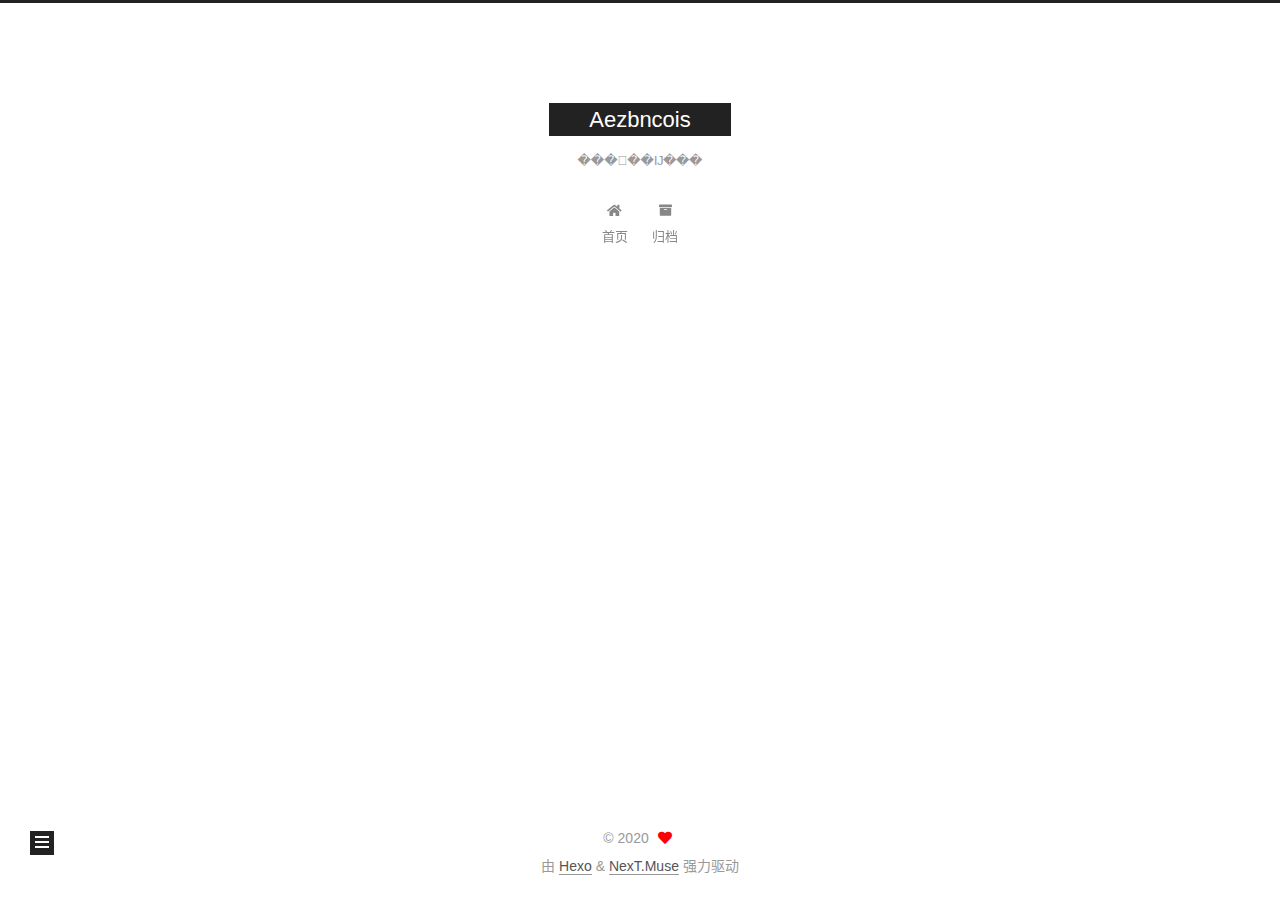
==== 2020/04/21/我的第一篇博客文章/index.html @ 79c202db "Site updated: 2020-04-21 23:23:30" ====
<!DOCTYPE html>
<html lang="zh-CN">
<head>
  <meta charset="UTF-8">
<meta name="viewport" content="width=device-width, initial-scale=1, maximum-scale=2">
<meta name="theme-color" content="#222">
<meta name="generator" content="Hexo 4.2.0">
  <link rel="apple-touch-icon" sizes="180x180" href="/images/apple-touch-icon-next.png">
  <link rel="icon" type="image/png" sizes="32x32" href="/images/favicon-32x32-next.png">
  <link rel="icon" type="image/png" sizes="16x16" href="/images/favicon-16x16-next.png">
  <link rel="mask-icon" href="/images/logo.svg" color="#222">

<link rel="stylesheet" href="/css/main.css">


<link rel="stylesheet" href="/lib/font-awesome/css/all.min.css">

<script id="hexo-configurations">
    var NexT = window.NexT || {};
    var CONFIG = {"hostname":"yoursite.com","root":"/","scheme":"Muse","version":"7.8.0","exturl":false,"sidebar":{"position":"left","display":"post","padding":18,"offset":12,"onmobile":false},"copycode":{"enable":false,"show_result":false,"style":null},"back2top":{"enable":true,"sidebar":false,"scrollpercent":false},"bookmark":{"enable":false,"color":"#222","save":"auto"},"fancybox":false,"mediumzoom":false,"lazyload":false,"pangu":false,"comments":{"style":"tabs","active":null,"storage":true,"lazyload":false,"nav":null},"algolia":{"hits":{"per_page":10},"labels":{"input_placeholder":"Search for Posts","hits_empty":"We didn't find any results for the search: ${query}","hits_stats":"${hits} results found in ${time} ms"}},"localsearch":{"enable":false,"trigger":"auto","top_n_per_article":1,"unescape":false,"preload":false},"motion":{"enable":true,"async":false,"transition":{"post_block":"fadeIn","post_header":"slideDownIn","post_body":"slideDownIn","coll_header":"slideLeftIn","sidebar":"slideUpIn"}}};
  </script>

  <meta property="og:type" content="article">
<meta property="og:title" content="我的第一篇博客文章">
<meta property="og:url" content="http://yoursite.com/2020/04/21/%E6%88%91%E7%9A%84%E7%AC%AC%E4%B8%80%E7%AF%87%E5%8D%9A%E5%AE%A2%E6%96%87%E7%AB%A0/index.html">
<meta property="og:site_name" content="Aezbncois">
<meta property="og:locale" content="zh_CN">
<meta property="article:published_time" content="2020-04-21T14:51:26.000Z">
<meta property="article:modified_time" content="2020-04-21T14:51:26.403Z">
<meta name="twitter:card" content="summary">

<link rel="canonical" href="http://yoursite.com/2020/04/21/%E6%88%91%E7%9A%84%E7%AC%AC%E4%B8%80%E7%AF%87%E5%8D%9A%E5%AE%A2%E6%96%87%E7%AB%A0/">


<script id="page-configurations">
  // https://hexo.io/docs/variables.html
  CONFIG.page = {
    sidebar: "",
    isHome : false,
    isPost : true,
    lang   : 'zh-CN'
  };
</script>

  <title>我的第一篇博客文章 | Aezbncois</title>
  






  <noscript>
  <style>
  .use-motion .brand,
  .use-motion .menu-item,
  .sidebar-inner,
  .use-motion .post-block,
  .use-motion .pagination,
  .use-motion .comments,
  .use-motion .post-header,
  .use-motion .post-body,
  .use-motion .collection-header { opacity: initial; }

  .use-motion .site-title,
  .use-motion .site-subtitle {
    opacity: initial;
    top: initial;
  }

  .use-motion .logo-line-before i { left: initial; }
  .use-motion .logo-line-after i { right: initial; }
  </style>
</noscript>

</head>

<body itemscope itemtype="http://schema.org/WebPage">
  <div class="container use-motion">
    <div class="headband"></div>

    <header class="header" itemscope itemtype="http://schema.org/WPHeader">
      <div class="header-inner"><div class="site-brand-container">
  <div class="site-nav-toggle">
    <div class="toggle" aria-label="切换导航栏">
      <span class="toggle-line toggle-line-first"></span>
      <span class="toggle-line toggle-line-middle"></span>
      <span class="toggle-line toggle-line-last"></span>
    </div>
  </div>

  <div class="site-meta">

    <a href="/" class="brand" rel="start">
      <span class="logo-line-before"><i></i></span>
      <h1 class="site-title">Aezbncois</h1>
      <span class="logo-line-after"><i></i></span>
    </a>
      <p class="site-subtitle" itemprop="description">���𡤱��Ĳ���</p>
  </div>

  <div class="site-nav-right">
    <div class="toggle popup-trigger">
    </div>
  </div>
</div>




<nav class="site-nav">
  <ul id="menu" class="main-menu menu">
        <li class="menu-item menu-item-home">

    <a href="/" rel="section"><i class="fa fa-home fa-fw"></i>首页</a>

  </li>
        <li class="menu-item menu-item-archives">

    <a href="/archives/" rel="section"><i class="fa fa-archive fa-fw"></i>归档</a>

  </li>
  </ul>
</nav>




</div>
    </header>

    
  <div class="back-to-top">
    <i class="fa fa-arrow-up"></i>
    <span>0%</span>
  </div>


    <main class="main">
      <div class="main-inner">
        <div class="content-wrap">
          

          <div class="content post posts-expand">
            

    
  
  
  <article itemscope itemtype="http://schema.org/Article" class="post-block" lang="zh-CN">
    <link itemprop="mainEntityOfPage" href="http://yoursite.com/2020/04/21/%E6%88%91%E7%9A%84%E7%AC%AC%E4%B8%80%E7%AF%87%E5%8D%9A%E5%AE%A2%E6%96%87%E7%AB%A0/">

    <span hidden itemprop="author" itemscope itemtype="http://schema.org/Person">
      <meta itemprop="image" content="/images/avatar.gif">
      <meta itemprop="name" content="">
      <meta itemprop="description" content="">
    </span>

    <span hidden itemprop="publisher" itemscope itemtype="http://schema.org/Organization">
      <meta itemprop="name" content="Aezbncois">
    </span>
      <header class="post-header">
        <h1 class="post-title" itemprop="name headline">
          我的第一篇博客文章
        </h1>

        <div class="post-meta">
            <span class="post-meta-item">
              <span class="post-meta-item-icon">
                <i class="far fa-calendar"></i>
              </span>
              <span class="post-meta-item-text">发表于</span>

              <time title="创建时间：2020-04-21 22:51:26" itemprop="dateCreated datePublished" datetime="2020-04-21T22:51:26+08:00">2020-04-21</time>
            </span>

          

        </div>
      </header>

    
    
    
    <div class="post-body" itemprop="articleBody">

      
        
    </div>

    
    
    

      <footer class="post-footer">

        


        
    <div class="post-nav">
      <div class="post-nav-item">
    <a href="/2020/04/21/hello-world/" rel="prev" title="Hello World">
      <i class="fa fa-chevron-left"></i> Hello World
    </a></div>
      <div class="post-nav-item"></div>
    </div>
      </footer>
    
  </article>
  
  
  



          </div>
          

<script>
  window.addEventListener('tabs:register', () => {
    let { activeClass } = CONFIG.comments;
    if (CONFIG.comments.storage) {
      activeClass = localStorage.getItem('comments_active') || activeClass;
    }
    if (activeClass) {
      let activeTab = document.querySelector(`a[href="#comment-${activeClass}"]`);
      if (activeTab) {
        activeTab.click();
      }
    }
  });
  if (CONFIG.comments.storage) {
    window.addEventListener('tabs:click', event => {
      if (!event.target.matches('.tabs-comment .tab-content .tab-pane')) return;
      let commentClass = event.target.classList[1];
      localStorage.setItem('comments_active', commentClass);
    });
  }
</script>

        </div>
          
  
  <div class="toggle sidebar-toggle">
    <span class="toggle-line toggle-line-first"></span>
    <span class="toggle-line toggle-line-middle"></span>
    <span class="toggle-line toggle-line-last"></span>
  </div>

  <aside class="sidebar">
    <div class="sidebar-inner">

      <ul class="sidebar-nav motion-element">
        <li class="sidebar-nav-toc">
          文章目录
        </li>
        <li class="sidebar-nav-overview">
          站点概览
        </li>
      </ul>

      <!--noindex-->
      <div class="post-toc-wrap sidebar-panel">
      </div>
      <!--/noindex-->

      <div class="site-overview-wrap sidebar-panel">
        <div class="site-author motion-element" itemprop="author" itemscope itemtype="http://schema.org/Person">
  <p class="site-author-name" itemprop="name"></p>
  <div class="site-description" itemprop="description"></div>
</div>
<div class="site-state-wrap motion-element">
  <nav class="site-state">
      <div class="site-state-item site-state-posts">
          <a href="/archives/">
        
          <span class="site-state-item-count">2</span>
          <span class="site-state-item-name">日志</span>
        </a>
      </div>
  </nav>
</div>



      </div>

    </div>
  </aside>
  <div id="sidebar-dimmer"></div>


      </div>
    </main>

    <footer class="footer">
      <div class="footer-inner">
        

        

<div class="copyright">
  
  &copy; 
  <span itemprop="copyrightYear">2020</span>
  <span class="with-love">
    <i class="fa fa-heart"></i>
  </span>
  <span class="author" itemprop="copyrightHolder"></span>
</div>
  <div class="powered-by">由 <a href="https://hexo.io/" class="theme-link" rel="noopener" target="_blank">Hexo</a> & <a href="https://muse.theme-next.org/" class="theme-link" rel="noopener" target="_blank">NexT.Muse</a> 强力驱动
  </div>

        








      </div>
    </footer>
  </div>

  
  <script src="/lib/anime.min.js"></script>
  <script src="/lib/velocity/velocity.min.js"></script>
  <script src="/lib/velocity/velocity.ui.min.js"></script>

<script src="/js/utils.js"></script>

<script src="/js/motion.js"></script>


<script src="/js/schemes/muse.js"></script>


<script src="/js/next-boot.js"></script>




  















  

  

</body>
</html>
---- css/main.css ----
:root {
  --body-bg-color: #fff;
  --content-bg-color: #fff;
  --card-bg-color: #f5f5f5;
  --text-color: #555;
  --blockquote-color: #666;
  --link-color: #555;
  --link-hover-color: #222;
  --brand-color: #fff;
  --brand-hover-color: #fff;
  --table-row-odd-bg-color: #f9f9f9;
  --table-row-hover-bg-color: #f5f5f5;
  --menu-item-bg-color: #f5f5f5;
  --btn-default-bg: #222;
  --btn-default-color: #fff;
  --btn-default-border-color: #222;
  --btn-default-hover-bg: #fff;
  --btn-default-hover-color: #222;
  --btn-default-hover-border-color: #222;
}
html {
  line-height: 1.15; /* 1 */
  -webkit-text-size-adjust: 100%; /* 2 */
}
body {
  margin: 0;
}
main {
  display: block;
}
h1 {
  font-size: 2em;
  margin: 0.67em 0;
}
hr {
  box-sizing: content-box; /* 1 */
  height: 0; /* 1 */
  overflow: visible; /* 2 */
}
pre {
  font-family: monospace, monospace; /* 1 */
  font-size: 1em; /* 2 */
}
a {
  background: transparent;
}
abbr[title] {
  border-bottom: none; /* 1 */
  text-decoration: underline; /* 2 */
  text-decoration: underline dotted; /* 2 */
}
b,
strong {
  font-weight: bolder;
}
code,
kbd,
samp {
  font-family: monospace, monospace; /* 1 */
  font-size: 1em; /* 2 */
}
small {
  font-size: 80%;
}
sub,
sup {
  font-size: 75%;
  line-height: 0;
  position: relative;
  vertical-align: baseline;
}
sub {
  bottom: -0.25em;
}
sup {
  top: -0.5em;
}
img {
  border-style: none;
}
button,
input,
optgroup,
select,
textarea {
  font-family: inherit; /* 1 */
  font-size: 100%; /* 1 */
  line-height: 1.15; /* 1 */
  margin: 0; /* 2 */
}
button,
input {
/* 1 */
  overflow: visible;
}
button,
select {
/* 1 */
  text-transform: none;
}
button,
[type='button'],
[type='reset'],
[type='submit'] {
  -webkit-appearance: button;
}
button::-moz-focus-inner,
[type='button']::-moz-focus-inner,
[type='reset']::-moz-focus-inner,
[type='submit']::-moz-focus-inner {
  border-style: none;
  padding: 0;
}
button:-moz-focusring,
[type='button']:-moz-focusring,
[type='reset']:-moz-focusring,
[type='submit']:-moz-focusring {
  outline: 1px dotted ButtonText;
}
fieldset {
  padding: 0.35em 0.75em 0.625em;
}
legend {
  box-sizing: border-box; /* 1 */
  color: inherit; /* 2 */
  display: table; /* 1 */
  max-width: 100%; /* 1 */
  padding: 0; /* 3 */
  white-space: normal; /* 1 */
}
progress {
  vertical-align: baseline;
}
textarea {
  overflow: auto;
}
[type='checkbox'],
[type='radio'] {
  box-sizing: border-box; /* 1 */
  padding: 0; /* 2 */
}
[type='number']::-webkit-inner-spin-button,
[type='number']::-webkit-outer-spin-button {
  height: auto;
}
[type='search'] {
  outline-offset: -2px; /* 2 */
  -webkit-appearance: textfield; /* 1 */
}
[type='search']::-webkit-search-decoration {
  -webkit-appearance: none;
}
::-webkit-file-upload-button {
  font: inherit; /* 2 */
  -webkit-appearance: button; /* 1 */
}
details {
  display: block;
}
summary {
  display: list-item;
}
template {
  display: none;
}
[hidden] {
  display: none;
}
::selection {
  background: #262a30;
  color: #eee;
}
html,
body {
  height: 100%;
}
body {
  background: var(--body-bg-color);
  color: var(--text-color);
  font-family: 'Lato', "PingFang SC", "Microsoft YaHei", sans-serif;
  font-size: 1em;
  line-height: 2;
}
@media (max-width: 991px) {
  body {
    padding-left: 0 !important;
    padding-right: 0 !important;
  }
}
h1,
h2,
h3,
h4,
h5,
h6 {
  font-family: 'Lato', "PingFang SC", "Microsoft YaHei", sans-serif;
  font-weight: bold;
  line-height: 1.5;
  margin: 20px 0 15px;
}
h1 {
  font-size: 1.5em;
}
h2 {
  font-size: 1.375em;
}
h3 {
  font-size: 1.25em;
}
h4 {
  font-size: 1.125em;
}
h5 {
  font-size: 1em;
}
h6 {
  font-size: 0.875em;
}
p {
  margin: 0 0 20px 0;
}
a,
span.exturl {
  border-bottom: 1px solid #999;
  color: var(--link-color);
  outline: 0;
  text-decoration: none;
  overflow-wrap: break-word;
  word-wrap: break-word;
  cursor: pointer;
}
a:hover,
span.exturl:hover {
  border-bottom-color: var(--link-hover-color);
  color: var(--link-hover-color);
}
iframe,
img,
video {
  display: block;
  margin-left: auto;
  margin-right: auto;
  max-width: 100%;
}
hr {
  background-image: repeating-linear-gradient(-45deg, #ddd, #ddd 4px, transparent 4px, transparent 8px);
  border: 0;
  height: 3px;
  margin: 40px 0;
}
blockquote {
  border-left: 4px solid #ddd;
  color: var(--blockquote-color);
  margin: 0;
  padding: 0 15px;
}
blockquote cite::before {
  content: '-';
  padding: 0 5px;
}
dt {
  font-weight: bold;
}
dd {
  margin: 0;
  padding: 0;
}
kbd {
  background-color: #f5f5f5;
  background-image: linear-gradient(#eee, #fff, #eee);
  border: 1px solid #ccc;
  border-radius: 0.2em;
  box-shadow: 0.1em 0.1em 0.2em rgba(0,0,0,0.1);
  color: #555;
  font-family: inherit;
  padding: 0.1em 0.3em;
  white-space: nowrap;
}
.table-container {
  overflow: auto;
}
table {
  border-collapse: collapse;
  border-spacing: 0;
  font-size: 0.875em;
  margin: 0 0 20px 0;
  width: 100%;
}
tbody tr:nth-of-type(odd) {
  background: var(--table-row-odd-bg-color);
}
tbody tr:hover {
  background: var(--table-row-hover-bg-color);
}
caption,
th,
td {
  font-weight: normal;
  padding: 8px;
  text-align: left;
  vertical-align: middle;
}
th,
td {
  border: 1px solid #ddd;
  border-bottom: 3px solid #ddd;
}
th {
  font-weight: 700;
  padding-bottom: 10px;
}
td {
  border-bottom-width: 1px;
}
.btn {
  background: var(--btn-default-bg);
  border: 2px solid var(--btn-default-border-color);
  border-radius: 0;
  color: var(--btn-default-color);
  display: inline-block;
  font-size: 0.875em;
  line-height: 2;
  padding: 0 20px;
  text-decoration: none;
  transition-property: background-color;
  transition-delay: 0s;
  transition-duration: 0.2s;
  transition-timing-function: ease-in-out;
}
.btn:hover {
  background: var(--btn-default-hover-bg);
  border-color: var(--btn-default-hover-border-color);
  color: var(--btn-default-hover-color);
}
.btn + .btn {
  margin: 0 0 8px 8px;
}
.btn .fa-fw {
  text-align: left;
  width: 1.285714285714286em;
}
.toggle {
  line-height: 0;
}
.toggle .toggle-line {
  background: #fff;
  display: inline-block;
  height: 2px;
  left: 0;
  position: relative;
  top: 0;
  transition: all 0.4s;
  vertical-align: top;
  width: 100%;
}
.toggle .toggle-line:not(:first-child) {
  margin-top: 3px;
}
.toggle.toggle-arrow .toggle-line-first {
  left: 50%;
  top: 2px;
  transform: rotate(45deg);
  width: 50%;
}
.toggle.toggle-arrow .toggle-line-middle {
  left: 2px;
  width: 90%;
}
.toggle.toggle-arrow .toggle-line-last {
  left: 50%;
  top: -2px;
  transform: rotate(-45deg);
  width: 50%;
}
.toggle.toggle-close .toggle-line-first {
  transform: rotate(-45deg);
  top: 5px;
}
.toggle.toggle-close .toggle-line-middle {
  opacity: 0;
}
.toggle.toggle-close .toggle-line-last {
  transform: rotate(45deg);
  top: -5px;
}
.highlight,
pre {
  background: #f7f7f7;
  color: #4d4d4c;
  line-height: 1.6;
  margin: 0 auto 20px;
}
pre,
code {
  font-family: consolas, Menlo, monospace, "PingFang SC", "Microsoft YaHei";
}
code {
  background: #eee;
  border-radius: 3px;
  color: #555;
  padding: 2px 4px;
  overflow-wrap: break-word;
  word-wrap: break-word;
}
.highlight *::selection {
  background: #d6d6d6;
}
.highlight pre {
  border: 0;
  margin: 0;
  padding: 10px 0;
}
.highlight table {
  border: 0;
  margin: 0;
  width: auto;
}
.highlight td {
  border: 0;
  padding: 0;
}
.highlight figcaption {
  background: #eff2f3;
  color: #4d4d4c;
  display: flex;
  font-size: 0.875em;
  justify-content: space-between;
  line-height: 1.2;
  padding: 0.5em;
}
.highlight figcaption a {
  color: #4d4d4c;
}
.highlight figcaption a:hover {
  border-bottom-color: #4d4d4c;
}
.highlight .gutter {
  -moz-user-select: none;
  -ms-user-select: none;
  -webkit-user-select: none;
  user-select: none;
}
.highlight .gutter pre {
  background: #eff2f3;
  color: #869194;
  padding-left: 10px;
  padding-right: 10px;
  text-align: right;
}
.highlight .code pre {
  background: #f7f7f7;
  padding-left: 10px;
  width: 100%;
}
.gist table {
  width: auto;
}
.gist table td {
  border: 0;
}
pre {
  overflow: auto;
  padding: 10px;
}
pre code {
  background: none;
  color: #4d4d4c;
  font-size: 0.875em;
  padding: 0;
  text-shadow: none;
}
pre .deletion {
  background: #fdd;
}
pre .addition {
  background: #dfd;
}
pre .meta {
  color: #eab700;
  -moz-user-select: none;
  -ms-user-select: none;
  -webkit-user-select: none;
  user-select: none;
}
pre .comment {
  color: #8e908c;
}
pre .variable,
pre .attribute,
pre .tag,
pre .name,
pre .regexp,
pre .ruby .constant,
pre .xml .tag .title,
pre .xml .pi,
pre .xml .doctype,
pre .html .doctype,
pre .css .id,
pre .css .class,
pre .css .pseudo {
  color: #c82829;
}
pre .number,
pre .preprocessor,
pre .built_in,
pre .builtin-name,
pre .literal,
pre .params,
pre .constant,
pre .command {
  color: #f5871f;
}
pre .ruby .class .title,
pre .css .rules .attribute,
pre .string,
pre .symbol,
pre .value,
pre .inheritance,
pre .header,
pre .ruby .symbol,
pre .xml .cdata,
pre .special,
pre .formula {
  color: #718c00;
}
pre .title,
pre .css .hexcolor {
  color: #3e999f;
}
pre .function,
pre .python .decorator,
pre .python .title,
pre .ruby .function .title,
pre .ruby .title .keyword,
pre .perl .sub,
pre .javascript .title,
pre .coffeescript .title {
  color: #4271ae;
}
pre .keyword,
pre .javascript .function {
  color: #8959a8;
}
.blockquote-center {
  border-left: none;
  margin: 40px 0;
  padding: 0;
  position: relative;
  text-align: center;
}
.blockquote-center .fa {
  display: block;
  opacity: 0.6;
  position: absolute;
  width: 100%;
}
.blockquote-center .fa-quote-left {
  border-top: 1px solid #ccc;
  text-align: left;
  top: -20px;
}
.blockquote-center .fa-quote-right {
  border-bottom: 1px solid #ccc;
  text-align: right;
  bottom: -20px;
}
.blockquote-center p,
.blockquote-center div {
  text-align: center;
}
.post-body .group-picture img {
  margin: 0 auto;
  padding: 0 3px;
}
.group-picture-row {
  margin-bottom: 6px;
  overflow: hidden;
}
.group-picture-column {
  float: left;
  margin-bottom: 10px;
}
.post-body .label {
  color: #555;
  display: inline;
  padding: 0 2px;
}
.post-body .label.default {
  background: #f0f0f0;
}
.post-body .label.primary {
  background: #efe6f7;
}
.post-body .label.info {
  background: #e5f2f8;
}
.post-body .label.success {
  background: #e7f4e9;
}
.post-body .label.warning {
  background: #fcf6e1;
}
.post-body .label.danger {
  background: #fae8eb;
}
.post-body .tabs {
  margin-bottom: 20px;
}
.post-body .tabs,
.tabs-comment {
  display: block;
  padding-top: 10px;
  position: relative;
}
.post-body .tabs ul.nav-tabs,
.tabs-comment ul.nav-tabs {
  display: flex;
  flex-wrap: wrap;
  margin: 0;
  margin-bottom: -1px;
  padding: 0;
}
@media (max-width: 413px) {
  .post-body .tabs ul.nav-tabs,
  .tabs-comment ul.nav-tabs {
    display: block;
    margin-bottom: 5px;
  }
}
.post-body .tabs ul.nav-tabs li.tab,
.tabs-comment ul.nav-tabs li.tab {
  border-bottom: 1px solid #ddd;
  border-left: 1px solid transparent;
  border-right: 1px solid transparent;
  border-top: 3px solid transparent;
  flex-grow: 1;
  list-style-type: none;
  border-radius: 0 0 0 0;
}
@media (max-width: 413px) {
  .post-body .tabs ul.nav-tabs li.tab,
  .tabs-comment ul.nav-tabs li.tab {
    border-bottom: 1px solid transparent;
    border-left: 3px solid transparent;
    border-right: 1px solid transparent;
    border-top: 1px solid transparent;
  }
}
@media (max-width: 413px) {
  .post-body .tabs ul.nav-tabs li.tab,
  .tabs-comment ul.nav-tabs li.tab {
    border-radius: 0;
  }
}
.post-body .tabs ul.nav-tabs li.tab a,
.tabs-comment ul.nav-tabs li.tab a {
  border-bottom: initial;
  display: block;
  line-height: 1.8;
  outline: 0;
  padding: 0.25em 0.75em;
  text-align: center;
  transition-delay: 0s;
  transition-duration: 0.2s;
  transition-timing-function: ease-out;
}
.post-body .tabs ul.nav-tabs li.tab a i,
.tabs-comment ul.nav-tabs li.tab a i {
  width: 1.285714285714286em;
}
.post-body .tabs ul.nav-tabs li.tab.active,
.tabs-comment ul.nav-tabs li.tab.active {
  border-bottom: 1px solid transparent;
  border-left: 1px solid #ddd;
  border-right: 1px solid #ddd;
  border-top: 3px solid #fc6423;
}
@media (max-width: 413px) {
  .post-body .tabs ul.nav-tabs li.tab.active,
  .tabs-comment ul.nav-tabs li.tab.active {
    border-bottom: 1px solid #ddd;
    border-left: 3px solid #fc6423;
    border-right: 1px solid #ddd;
    border-top: 1px solid #ddd;
  }
}
.post-body .tabs ul.nav-tabs li.tab.active a,
.tabs-comment ul.nav-tabs li.tab.active a {
  color: var(--link-color);
  cursor: default;
}
.post-body .tabs .tab-content .tab-pane,
.tabs-comment .tab-content .tab-pane {
  border: 1px solid #ddd;
  border-top: 0;
  padding: 20px 20px 0 20px;
  border-radius: 0;
}
.post-body .tabs .tab-content .tab-pane:not(.active),
.tabs-comment .tab-content .tab-pane:not(.active) {
  display: none;
}
.post-body .tabs .tab-content .tab-pane.active,
.tabs-comment .tab-content .tab-pane.active {
  display: block;
}
.post-body .tabs .tab-content .tab-pane.active:nth-of-type(1),
.tabs-comment .tab-content .tab-pane.active:nth-of-type(1) {
  border-radius: 0 0 0 0;
}
@media (max-width: 413px) {
  .post-body .tabs .tab-content .tab-pane.active:nth-of-type(1),
  .tabs-comment .tab-content .tab-pane.active:nth-of-type(1) {
    border-radius: 0;
  }
}
.post-body .note {
  border-radius: 3px;
  margin-bottom: 20px;
  padding: 1em;
  position: relative;
  border: 1px solid #eee;
  border-left-width: 5px;
}
.post-body .note h2,
.post-body .note h3,
.post-body .note h4,
.post-body .note h5,
.post-body .note h6 {
  margin-top: 0;
  border-bottom: initial;
  margin-bottom: 0;
  padding-top: 0;
}
.post-body .note p:first-child,
.post-body .note ul:first-child,
.post-body .note ol:first-child,
.post-body .note table:first-child,
.post-body .note pre:first-child,
.post-body .note blockquote:first-child,
.post-body .note img:first-child {
  margin-top: 0;
}
.post-body .note p:last-child,
.post-body .note ul:last-child,
.post-body .note ol:last-child,
.post-body .note table:last-child,
.post-body .note pre:last-child,
.post-body .note blockquote:last-child,
.post-body .note img:last-child {
  margin-bottom: 0;
}
.post-body .note.default {
  border-left-color: #777;
}
.post-body .note.default h2,
.post-body .note.default h3,
.post-body .note.default h4,
.post-body .note.default h5,
.post-body .note.default h6 {
  color: #777;
}
.post-body .note.primary {
  border-left-color: #6f42c1;
}
.post-body .note.primary h2,
.post-body .note.primary h3,
.post-body .note.primary h4,
.post-body .note.primary h5,
.post-body .note.primary h6 {
  color: #6f42c1;
}
.post-body .note.info {
  border-left-color: #428bca;
}
.post-body .note.info h2,
.post-body .note.info h3,
.post-body .note.info h4,
.post-body .note.info h5,
.post-body .note.info h6 {
  color: #428bca;
}
.post-body .note.success {
  border-left-color: #5cb85c;
}
.post-body .note.success h2,
.post-body .note.success h3,
.post-body .note.success h4,
.post-body .note.success h5,
.post-body .note.success h6 {
  color: #5cb85c;
}
.post-body .note.warning {
  border-left-color: #f0ad4e;
}
.post-body .note.warning h2,
.post-body .note.warning h3,
.post-body .note.warning h4,
.post-body .note.warning h5,
.post-body .note.warning h6 {
  color: #f0ad4e;
}
.post-body .note.danger {
  border-left-color: #d9534f;
}
.post-body .note.danger h2,
.post-body .note.danger h3,
.post-body .note.danger h4,
.post-body .note.danger h5,
.post-body .note.danger h6 {
  color: #d9534f;
}
.pagination .prev,
.pagination .next,
.pagination .page-number,
.pagination .space {
  display: inline-block;
  margin: 0 10px;
  padding: 0 11px;
  position: relative;
  top: -1px;
}
@media (max-width: 767px) {
  .pagination .prev,
  .pagination .next,
  .pagination .page-number,
  .pagination .space {
    margin: 0 5px;
  }
}
.pagination {
  border-top: 1px solid #eee;
  margin: 120px 0 0;
  text-align: center;
}
.pagination .prev,
.pagination .next,
.pagination .page-number {
  border-bottom: 0;
  border-top: 1px solid #eee;
  transition-property: border-color;
  transition-delay: 0s;
  transition-duration: 0.2s;
  transition-timing-function: ease-in-out;
}
.pagination .prev:hover,
.pagination .next:hover,
.pagination .page-number:hover {
  border-top-color: #222;
}
.pagination .space {
  margin: 0;
  padding: 0;
}
.pagination .prev {
  margin-left: 0;
}
.pagination .next {
  margin-right: 0;
}
.pagination .page-number.current {
  background: #ccc;
  border-top-color: #ccc;
  color: #fff;
}
@media (max-width: 767px) {
  .pagination {
    border-top: none;
  }
  .pagination .prev,
  .pagination .next,
  .pagination .page-number {
    border-bottom: 1px solid #eee;
    border-top: 0;
    margin-bottom: 10px;
    padding: 0 10px;
  }
  .pagination .prev:hover,
  .pagination .next:hover,
  .pagination .page-number:hover {
    border-bottom-color: #222;
  }
}
.comments {
  margin-top: 60px;
  overflow: hidden;
}
.comment-button-group {
  display: flex;
  flex-wrap: wrap-reverse;
  justify-content: center;
  margin: 1em 0;
}
.comment-button-group .comment-button {
  margin: 0.1em 0.2em;
}
.comment-button-group .comment-button.active {
  background: var(--btn-default-hover-bg);
  border-color: var(--btn-default-hover-border-color);
  color: var(--btn-default-hover-color);
}
.comment-position {
  display: none;
}
.comment-position.active {
  display: block;
}
.tabs-comment {
  background: var(--content-bg-color);
  margin-top: 4em;
  padding-top: 0;
}
.tabs-comment .comments {
  border: 0;
  box-shadow: none;
  margin-top: 0;
  padding-top: 0;
}
.container {
  min-height: 100%;
  position: relative;
}
.main-inner {
  margin: 0 auto;
  width: 700px;
}
@media (min-width: 1200px) {
  .main-inner {
    width: 800px;
  }
}
@media (min-width: 1600px) {
  .main-inner {
    width: 900px;
  }
}
@media (max-width: 767px) {
  .content-wrap {
    padding: 0 20px;
  }
}
.header {
  background: transparent;
}
.header-inner {
  margin: 0 auto;
  width: 700px;
}
@media (min-width: 1200px) {
  .header-inner {
    width: 800px;
  }
}
@media (min-width: 1600px) {
  .header-inner {
    width: 900px;
  }
}
.site-brand-container {
  display: flex;
  flex-shrink: 0;
  padding: 0 10px;
}
.headband {
  background: #222;
  height: 3px;
}
.site-meta {
  flex-grow: 1;
  text-align: center;
}
@media (max-width: 767px) {
  .site-meta {
    text-align: center;
  }
}
.brand {
  border-bottom: none;
  color: var(--brand-color);
  display: inline-block;
  line-height: 1.375em;
  padding: 0 40px;
  position: relative;
}
.brand:hover {
  color: var(--brand-hover-color);
}
.site-title {
  font-family: 'Lato', "PingFang SC", "Microsoft YaHei", sans-serif;
  font-size: 1.375em;
  font-weight: normal;
  margin: 0;
}
.site-subtitle {
  color: #999;
  font-size: 0.8125em;
  margin: 10px 0;
}
.use-motion .brand {
  opacity: 0;
}
.use-motion .site-title,
.use-motion .site-subtitle,
.use-motion .custom-logo-image {
  opacity: 0;
  position: relative;
  top: -10px;
}
.site-nav-toggle,
.site-nav-right {
  display: none;
}
@media (max-width: 767px) {
  .site-nav-toggle,
  .site-nav-right {
    display: flex;
    flex-direction: column;
    justify-content: center;
  }
}
.site-nav-toggle .toggle,
.site-nav-right .toggle {
  color: var(--text-color);
  padding: 10px;
  width: 22px;
}
.site-nav-toggle .toggle .toggle-line,
.site-nav-right .toggle .toggle-line {
  background: var(--text-color);
  border-radius: 1px;
}
.site-nav {
  display: block;
}
@media (max-width: 767px) {
  .site-nav {
    clear: both;
    display: none;
  }
}
.site-nav.site-nav-on {
  display: block;
}
.menu {
  margin-top: 20px;
  padding-left: 0;
  text-align: center;
}
.menu-item {
  display: inline-block;
  list-style: none;
  margin: 0 10px;
}
@media (max-width: 767px) {
  .menu-item {
    display: block;
    margin-top: 10px;
  }
  .menu-item.menu-item-search {
    display: none;
  }
}
.menu-item a,
.menu-item span.exturl {
  border-bottom: 0;
  display: block;
  font-size: 0.8125em;
  transition-property: border-color;
  transition-delay: 0s;
  transition-duration: 0.2s;
  transition-timing-function: ease-in-out;
}
@media (hover: none) {
  .menu-item a:hover,
  .menu-item span.exturl:hover {
    border-bottom-color: transparent !important;
  }
}
.menu-item .fa,
.menu-item .fab,
.menu-item .far,
.menu-item .fas {
  margin-right: 8px;
}
.menu-item .badge {
  display: inline-block;
  font-weight: bold;
  line-height: 1;
  margin-left: 0.35em;
  margin-top: 0.35em;
  text-align: center;
  white-space: nowrap;
}
@media (max-width: 767px) {
  .menu-item .badge {
    float: right;
    margin-left: 0;
  }
}
.menu-item-active a,
.menu .menu-item a:hover,
.menu .menu-item span.exturl:hover {
  background: var(--menu-item-bg-color);
}
.use-motion .menu-item {
  opacity: 0;
}
.sidebar {
  background: #222;
  bottom: 0;
  box-shadow: inset 0 2px 6px #000;
  position: fixed;
  top: 0;
}
@media (max-width: 991px) {
  .sidebar {
    display: none;
  }
}
.sidebar-inner {
  color: #999;
  padding: 18px 10px;
  text-align: center;
}
.cc-license {
  margin-top: 10px;
  text-align: center;
}
.cc-license .cc-opacity {
  border-bottom: none;
  opacity: 0.7;
}
.cc-license .cc-opacity:hover {
  opacity: 0.9;
}
.cc-license img {
  display: inline-block;
}
.site-author-image {
  border: 2px solid #333;
  display: block;
  margin: 0 auto;
  max-width: 96px;
  padding: 2px;
}
.site-author-name {
  color: #f5f5f5;
  font-weight: normal;
  margin: 5px 0 0;
  text-align: center;
}
.site-description {
  color: #999;
  font-size: 1em;
  margin-top: 5px;
  text-align: center;
}
.links-of-author {
  margin-top: 15px;
}
.links-of-author a,
.links-of-author span.exturl {
  border-bottom-color: #555;
  display: inline-block;
  font-size: 0.8125em;
  margin-bottom: 10px;
  margin-right: 10px;
  vertical-align: middle;
}
.links-of-author a::before,
.links-of-author span.exturl::before {
  background: #bd2ecc;
  border-radius: 50%;
  content: ' ';
  display: inline-block;
  height: 4px;
  margin-right: 3px;
  vertical-align: middle;
  width: 4px;
}
.sidebar-button {
  margin-top: 15px;
}
.sidebar-button a {
  border: 1px solid #fc6423;
  border-radius: 4px;
  color: #fc6423;
  display: inline-block;
  padding: 0 15px;
}
.sidebar-button a .fa,
.sidebar-button a .fab,
.sidebar-button a .far,
.sidebar-button a .fas {
  margin-right: 5px;
}
.sidebar-button a:hover {
  background: #fc6423;
  border: 1px solid #fc6423;
  color: #fff;
}
.sidebar-button a:hover .fa,
.sidebar-button a:hover .fab,
.sidebar-button a:hover .far,
.sidebar-button a:hover .fas {
  color: #fff;
}
.links-of-blogroll {
  font-size: 0.8125em;
  margin-top: 10px;
}
.links-of-blogroll-title {
  font-size: 0.875em;
  font-weight: 600;
  margin-top: 0;
}
.links-of-blogroll-list {
  list-style: none;
  margin: 0;
  padding: 0;
}
#sidebar-dimmer {
  display: none;
}
@media (max-width: 767px) {
  #sidebar-dimmer {
    background: #000;
    display: block;
    height: 100%;
    left: 100%;
    opacity: 0;
    position: fixed;
    top: 0;
    width: 100%;
    z-index: 1100;
  }
  .sidebar-active + #sidebar-dimmer {
    opacity: 0.7;
    transform: translateX(-100%);
    transition: opacity 0.5s;
  }
}
.sidebar-nav {
  margin: 0;
  padding-bottom: 20px;
  padding-left: 0;
}
.sidebar-nav li {
  border-bottom: 1px solid transparent;
  color: #666;
  cursor: pointer;
  display: inline-block;
  font-size: 0.875em;
}
.sidebar-nav li.sidebar-nav-overview {
  margin-left: 10px;
}
.sidebar-nav li:hover {
  color: #f5f5f5;
}
.sidebar-nav .sidebar-nav-active {
  border-bottom-color: #87daff;
  color: #87daff;
}
.sidebar-nav .sidebar-nav-active:hover {
  color: #87daff;
}
.sidebar-panel {
  display: none;
  overflow-x: hidden;
  overflow-y: auto;
}
.sidebar-panel-active {
  display: block;
}
.sidebar-toggle {
  background: #222;
  bottom: 45px;
  cursor: pointer;
  height: 14px;
  left: 30px;
  padding: 5px;
  position: fixed;
  width: 14px;
  z-index: 1300;
}
@media (max-width: 991px) {
  .sidebar-toggle {
    left: 20px;
    opacity: 0.8;
    display: none;
  }
}
.sidebar-toggle:hover .toggle-line {
  background: #87daff;
}
.post-toc {
  font-size: 0.875em;
}
.post-toc ol {
  list-style: none;
  margin: 0;
  padding: 0 2px 5px 10px;
  text-align: left;
}
.post-toc ol > ol {
  padding-left: 0;
}
.post-toc ol a {
  transition-property: all;
  transition-delay: 0s;
  transition-duration: 0.2s;
  transition-timing-function: ease-in-out;
}
.post-toc .nav-item {
  line-height: 1.8;
  overflow: hidden;
  text-overflow: ellipsis;
  white-space: nowrap;
}
.post-toc .nav .nav-child {
  display: none;
}
.post-toc .nav .active > .nav-child {
  display: block;
}
.post-toc .nav .active-current > .nav-child {
  display: block;
}
.post-toc .nav .active-current > .nav-child > .nav-item {
  display: block;
}
.post-toc .nav .active > a {
  border-bottom-color: #87daff;
  color: #87daff;
}
.post-toc .nav .active-current > a {
  color: #87daff;
}
.post-toc .nav .active-current > a:hover {
  color: #87daff;
}
.site-state {
  display: flex;
  justify-content: center;
  line-height: 1.4;
  margin-top: 10px;
  overflow: hidden;
  text-align: center;
  white-space: nowrap;
}
.site-state-item {
  padding: 0 15px;
}
.site-state-item:not(:first-child) {
  border-left: 1px solid #333;
}
.site-state-item a {
  border-bottom: none;
}
.site-state-item-count {
  display: block;
  font-size: 1.25em;
  font-weight: 600;
  text-align: center;
}
.site-state-item-name {
  color: inherit;
  font-size: 0.875em;
}
.footer {
  color: #999;
  font-size: 0.875em;
  padding: 20px 0;
}
.footer.footer-fixed {
  bottom: 0;
  left: 0;
  position: absolute;
  right: 0;
}
.footer-inner {
  box-sizing: border-box;
  margin: 0 auto;
  text-align: center;
  width: 700px;
}
@media (min-width: 1200px) {
  .footer-inner {
    width: 800px;
  }
}
@media (min-width: 1600px) {
  .footer-inner {
    width: 900px;
  }
}
.languages {
  display: inline-block;
  font-size: 1.125em;
  position: relative;
}
.languages .lang-select-label span {
  margin: 0 0.5em;
}
.languages .lang-select {
  height: 100%;
  left: 0;
  opacity: 0;
  position: absolute;
  top: 0;
  width: 100%;
}
.with-love {
  color: #ff0000;
  display: inline-block;
  margin: 0 5px;
}
.powered-by,
.theme-info {
  display: inline-block;
}
@-moz-keyframes iconAnimate {
  0%, 100% {
    transform: scale(1);
  }
  10%, 30% {
    transform: scale(0.9);
  }
  20%, 40%, 60%, 80% {
    transform: scale(1.1);
  }
  50%, 70% {
    transform: scale(1.1);
  }
}
@-webkit-keyframes iconAnimate {
  0%, 100% {
    transform: scale(1);
  }
  10%, 30% {
    transform: scale(0.9);
  }
  20%, 40%, 60%, 80% {
    transform: scale(1.1);
  }
  50%, 70% {
    transform: scale(1.1);
  }
}
@-o-keyframes iconAnimate {
  0%, 100% {
    transform: scale(1);
  }
  10%, 30% {
    transform: scale(0.9);
  }
  20%, 40%, 60%, 80% {
    transform: scale(1.1);
  }
  50%, 70% {
    transform: scale(1.1);
  }
}
@keyframes iconAnimate {
  0%, 100% {
    transform: scale(1);
  }
  10%, 30% {
    transform: scale(0.9);
  }
  20%, 40%, 60%, 80% {
    transform: scale(1.1);
  }
  50%, 70% {
    transform: scale(1.1);
  }
}
.back-to-top {
  font-size: 12px;
  text-align: center;
  transition-delay: 0s;
  transition-duration: 0.2s;
  transition-timing-function: ease-in-out;
}
.back-to-top {
  background: #222;
  bottom: -100px;
  box-sizing: border-box;
  color: #fff;
  cursor: pointer;
  left: 30px;
  opacity: 1;
  padding: 0 6px;
  position: fixed;
  transition-property: bottom;
  z-index: 1300;
  width: 24px;
}
.back-to-top span {
  display: none;
}
.back-to-top:hover {
  color: #87daff;
}
.back-to-top.back-to-top-on {
  bottom: 19px;
}
@media (max-width: 991px) {
  .back-to-top {
    left: 20px;
    opacity: 0.8;
  }
}
.post-body {
  font-family: 'Lato', "PingFang SC", "Microsoft YaHei", sans-serif;
  overflow-wrap: break-word;
  word-wrap: break-word;
}
@media (min-width: 1200px) {
  .post-body {
    font-size: 1.125em;
  }
}
.post-body .exturl .fa {
  font-size: 0.875em;
  margin-left: 4px;
}
.post-body .image-caption,
.post-body .figure .caption {
  color: #999;
  font-size: 0.875em;
  font-weight: bold;
  line-height: 1;
  margin: -20px auto 15px;
  text-align: center;
}
.post-sticky-flag {
  display: inline-block;
  transform: rotate(30deg);
}
.post-button {
  margin-top: 40px;
  text-align: center;
}
.use-motion .post-block,
.use-motion .pagination,
.use-motion .comments {
  opacity: 0;
}
.use-motion .post-header {
  opacity: 0;
}
.use-motion .post-body {
  opacity: 0;
}
.use-motion .collection-header {
  opacity: 0;
}
.posts-collapse {
  margin-left: 35px;
  position: relative;
}
@media (max-width: 767px) {
  .posts-collapse {
    margin-left: 0px;
    margin-right: 0px;
  }
}
.posts-collapse .collection-title {
  font-size: 1.125em;
  position: relative;
}
.posts-collapse .collection-title::before {
  background: #999;
  border: 1px solid #fff;
  border-radius: 50%;
  content: ' ';
  height: 10px;
  left: 0;
  margin-left: -6px;
  margin-top: -4px;
  position: absolute;
  top: 50%;
  width: 10px;
}
.posts-collapse .collection-year {
  font-size: 1.5em;
  font-weight: bold;
  margin: 60px 0;
  position: relative;
}
.posts-collapse .collection-year::before {
  background: #bbb;
  border-radius: 50%;
  content: ' ';
  height: 8px;
  left: 0;
  margin-left: -4px;
  margin-top: -4px;
  position: absolute;
  top: 50%;
  width: 8px;
}
.posts-collapse .collection-header {
  display: block;
  margin: 0 0 0 20px;
}
.posts-collapse .collection-header small {
  color: #bbb;
  margin-left: 5px;
}
.posts-collapse .post-header {
  border-bottom: 1px dashed #ccc;
  margin: 30px 0;
  padding-left: 15px;
  position: relative;
  transition-property: border;
  transition-delay: 0s;
  transition-duration: 0.2s;
  transition-timing-function: ease-in-out;
}
.posts-collapse .post-header::before {
  background: #bbb;
  border: 1px solid #fff;
  border-radius: 50%;
  content: ' ';
  height: 6px;
  left: 0;
  margin-left: -4px;
  position: absolute;
  top: 0.75em;
  transition-property: background;
  width: 6px;
  transition-delay: 0s;
  transition-duration: 0.2s;
  transition-timing-function: ease-in-out;
}
.posts-collapse .post-header:hover {
  border-bottom-color: #666;
}
.posts-collapse .post-header:hover::before {
  background: #222;
}
.posts-collapse .post-meta {
  display: inline;
  font-size: 0.75em;
  margin-right: 10px;
}
.posts-collapse .post-title {
  display: inline;
}
.posts-collapse .post-title a,
.posts-collapse .post-title span.exturl {
  border-bottom: none;
  color: var(--link-color);
}
.posts-collapse .post-title .fa-external-link-alt {
  font-size: 0.875em;
  margin-left: 5px;
}
.posts-collapse::before {
  background: #f5f5f5;
  content: ' ';
  height: 100%;
  left: 0;
  margin-left: -2px;
  position: absolute;
  top: 1.25em;
  width: 4px;
}
.post-eof {
  background: #ccc;
  height: 1px;
  margin: 80px auto 60px;
  text-align: center;
  width: 8%;
}
.post-block:last-of-type .post-eof {
  display: none;
}
.content {
  padding-top: 40px;
}
@media (min-width: 992px) {
  .post-body {
    text-align: justify;
  }
}
@media (max-width: 991px) {
  .post-body {
    text-align: justify;
  }
}
.post-body h1,
.post-body h2,
.post-body h3,
.post-body h4,
.post-body h5,
.post-body h6 {
  padding-top: 10px;
}
.post-body h1 .header-anchor,
.post-body h2 .header-anchor,
.post-body h3 .header-anchor,
.post-body h4 .header-anchor,
.post-body h5 .header-anchor,
.post-body h6 .header-anchor {
  border-bottom-style: none;
  color: #ccc;
  float: right;
  margin-left: 10px;
  visibility: hidden;
}
.post-body h1 .header-anchor:hover,
.post-body h2 .header-anchor:hover,
.post-body h3 .header-anchor:hover,
.post-body h4 .header-anchor:hover,
.post-body h5 .header-anchor:hover,
.post-body h6 .header-anchor:hover {
  color: inherit;
}
.post-body h1:hover .header-anchor,
.post-body h2:hover .header-anchor,
.post-body h3:hover .header-anchor,
.post-body h4:hover .header-anchor,
.post-body h5:hover .header-anchor,
.post-body h6:hover .header-anchor {
  visibility: visible;
}
.post-body iframe,
.post-body img,
.post-body video {
  margin-bottom: 20px;
}
.post-body .video-container {
  height: 0;
  margin-bottom: 20px;
  overflow: hidden;
  padding-top: 75%;
  position: relative;
  width: 100%;
}
.post-body .video-container iframe,
.post-body .video-container object,
.post-body .video-container embed {
  height: 100%;
  left: 0;
  margin: 0;
  position: absolute;
  top: 0;
  width: 100%;
}
.post-gallery {
  align-items: center;
  display: grid;
  grid-gap: 10px;
  grid-template-columns: 1fr 1fr 1fr;
  margin-bottom: 20px;
}
@media (max-width: 767px) {
  .post-gallery {
    grid-template-columns: 1fr 1fr;
  }
}
.post-gallery a {
  border: 0;
}
.post-gallery img {
  margin: 0;
}
.posts-expand .post-header {
  font-size: 1.125em;
}
.posts-expand .post-title {
  font-size: 1.5em;
  font-weight: normal;
  margin: initial;
  text-align: center;
  overflow-wrap: break-word;
  word-wrap: break-word;
}
.posts-expand .post-title-link {
  border-bottom: none;
  color: var(--link-color);
  display: inline-block;
  position: relative;
  vertical-align: top;
}
.posts-expand .post-title-link::before {
  background: var(--link-color);
  bottom: 0;
  content: '';
  height: 2px;
  left: 0;
  position: absolute;
  transform: scaleX(0);
  visibility: hidden;
  width: 100%;
  transition-delay: 0s;
  transition-duration: 0.2s;
  transition-timing-function: ease-in-out;
}
.posts-expand .post-title-link:hover::before {
  transform: scaleX(1);
  visibility: visible;
}
.posts-expand .post-title-link .fa-external-link-alt {
  font-size: 0.875em;
  margin-left: 5px;
}
.posts-expand .post-meta {
  color: #999;
  font-family: 'Lato', "PingFang SC", "Microsoft YaHei", sans-serif;
  font-size: 0.75em;
  margin: 3px 0 60px 0;
  text-align: center;
}
.posts-expand .post-meta .post-description {
  font-size: 0.875em;
  margin-top: 2px;
}
.posts-expand .post-meta time {
  border-bottom: 1px dashed #999;
  cursor: pointer;
}
.post-meta .post-meta-item + .post-meta-item::before {
  content: '|';
  margin: 0 0.5em;
}
.post-meta-divider {
  margin: 0 0.5em;
}
.post-meta-item-icon {
  margin-right: 3px;
}
@media (max-width: 991px) {
  .post-meta-item-icon {
    display: inline-block;
  }
}
@media (max-width: 991px) {
  .post-meta-item-text {
    display: none;
  }
}
.post-nav {
  border-top: 1px solid #eee;
  display: flex;
  justify-content: space-between;
  margin-top: 15px;
  padding: 10px 5px 0;
}
.post-nav-item {
  flex: 1;
}
.post-nav-item a {
  border-bottom: none;
  display: block;
  font-size: 0.875em;
  line-height: 1.6;
  position: relative;
}
.post-nav-item a:active {
  top: 2px;
}
.post-nav-item .fa {
  font-size: 0.75em;
}
.post-nav-item:first-child {
  margin-right: 15px;
}
.post-nav-item:first-child .fa {
  margin-right: 5px;
}
.post-nav-item:last-child {
  margin-left: 15px;
  text-align: right;
}
.post-nav-item:last-child .fa {
  margin-left: 5px;
}
.rtl.post-body p,
.rtl.post-body a,
.rtl.post-body h1,
.rtl.post-body h2,
.rtl.post-body h3,
.rtl.post-body h4,
.rtl.post-body h5,
.rtl.post-body h6,
.rtl.post-body li,
.rtl.post-body ul,
.rtl.post-body ol {
  direction: rtl;
  font-family: UKIJ Ekran;
}
.rtl.post-title {
  font-family: UKIJ Ekran;
}
.post-tags {
  margin-top: 40px;
  text-align: center;
}
.post-tags a {
  display: inline-block;
  font-size: 0.8125em;
}
.post-tags a:not(:last-child) {
  margin-right: 10px;
}
.post-widgets {
  border-top: 1px solid #eee;
  margin-top: 15px;
  text-align: center;
}
.wp_rating {
  height: 20px;
  line-height: 20px;
  margin-top: 10px;
  padding-top: 6px;
  text-align: center;
}
.social-like {
  display: flex;
  font-size: 0.875em;
  justify-content: center;
  text-align: center;
}
.reward-container {
  margin: 20px auto;
  padding: 10px 0;
  text-align: center;
  width: 90%;
}
.reward-container button {
  background: #ff2a2a;
  border: 0;
  border-radius: 5px;
  color: #fff;
  cursor: pointer;
  line-height: 2;
  outline: 0;
  padding: 0 15px;
  vertical-align: text-top;
}
.reward-container button:hover {
  background: #f55;
}
#qr {
  padding-top: 20px;
}
#qr a {
  border: 0;
}
#qr img {
  display: inline-block;
  margin: 0.8em 2em 0 2em;
  max-width: 100%;
  width: 180px;
}
#qr p {
  text-align: center;
}
.category-all-page .category-all-title {
  text-align: center;
}
.category-all-page .category-all {
  margin-top: 20px;
}
.category-all-page .category-list {
  list-style: none;
  margin: 0;
  padding: 0;
}
.category-all-page .category-list-item {
  margin: 5px 10px;
}
.category-all-page .category-list-count {
  color: #bbb;
}
.category-all-page .category-list-count::before {
  content: ' (';
  display: inline;
}
.category-all-page .category-list-count::after {
  content: ') ';
  display: inline;
}
.category-all-page .category-list-child {
  padding-left: 10px;
}
.event-list {
  padding: 0;
}
.event-list hr {
  background: #222;
  margin: 20px 0 45px 0;
}
.event-list hr::after {
  background: #222;
  color: #fff;
  content: 'NOW';
  display: inline-block;
  font-weight: bold;
  padding: 0 5px;
  text-align: right;
}
.event-list .event {
  background: #222;
  margin: 20px 0;
  min-height: 40px;
  padding: 15px 0 15px 10px;
}
.event-list .event .event-summary {
  color: #fff;
  margin: 0;
  padding-bottom: 3px;
}
.event-list .event .event-summary::before {
  animation: dot-flash 1s alternate infinite ease-in-out;
  color: #fff;
  content: '\f111';
  display: inline-block;
  font-size: 10px;
  margin-right: 25px;
  vertical-align: middle;
  font-family: 'Font Awesome 5 Free';
  font-weight: 900;
}
.event-list .event .event-relative-time {
  color: #bbb;
  display: inline-block;
  font-size: 12px;
  font-weight: normal;
  padding-left: 12px;
}
.event-list .event .event-details {
  color: #fff;
  display: block;
  line-height: 18px;
  margin-left: 56px;
  padding-bottom: 6px;
  padding-top: 3px;
  text-indent: -24px;
}
.event-list .event .event-details::before {
  color: #fff;
  display: inline-block;
  margin-right: 9px;
  text-align: center;
  text-indent: 0;
  width: 14px;
  font-family: 'Font Awesome 5 Free';
  font-weight: 900;
}
.event-list .event .event-details.event-location::before {
  content: '\f041';
}
.event-list .event .event-details.event-duration::before {
  content: '\f017';
}
.event-list .event-past {
  background: #f5f5f5;
}
.event-list .event-past .event-summary,
.event-list .event-past .event-details {
  color: #bbb;
  opacity: 0.9;
}
.event-list .event-past .event-summary::before,
.event-list .event-past .event-details::before {
  animation: none;
  color: #bbb;
}
@-moz-keyframes dot-flash {
  from {
    opacity: 1;
    transform: scale(1);
  }
  to {
    opacity: 0;
    transform: scale(0.8);
  }
}
@-webkit-keyframes dot-flash {
  from {
    opacity: 1;
    transform: scale(1);
  }
  to {
    opacity: 0;
    transform: scale(0.8);
  }
}
@-o-keyframes dot-flash {
  from {
    opacity: 1;
    transform: scale(1);
  }
  to {
    opacity: 0;
    transform: scale(0.8);
  }
}
@keyframes dot-flash {
  from {
    opacity: 1;
    transform: scale(1);
  }
  to {
    opacity: 0;
    transform: scale(0.8);
  }
}
ul.breadcrumb {
  font-size: 0.75em;
  list-style: none;
  margin: 1em 0;
  padding: 0 2em;
  text-align: center;
}
ul.breadcrumb li {
  display: inline;
}
ul.breadcrumb li + li::before {
  content: '/\00a0';
  font-weight: normal;
  padding: 0.5em;
}
ul.breadcrumb li + li:last-child {
  font-weight: bold;
}
.tag-cloud {
  text-align: center;
}
.tag-cloud a {
  display: inline-block;
  margin: 10px;
}
.tag-cloud a:hover {
  color: var(--link-hover-color) !important;
}
@media (max-width: 767px) {
  .header-inner,
  .main-inner,
  .footer-inner {
    width: auto;
  }
}
.header-inner {
  padding-top: 100px;
}
@media (max-width: 767px) {
  .header-inner {
    padding-top: 50px;
  }
}
.main-inner {
  padding-bottom: 60px;
}
.content {
  padding-top: 70px;
}
@media (max-width: 767px) {
  .content {
    padding-top: 35px;
  }
}
embed {
  display: block;
  margin: 0 auto 25px auto;
}
.custom-logo .site-meta-headline {
  text-align: center;
}
.custom-logo .site-title {
  color: #222;
  margin: 10px auto 0;
}
.custom-logo .site-title a {
  border: 0;
}
.custom-logo-image {
  background: #fff;
  margin: 0 auto;
  max-width: 150px;
  padding: 5px;
}
.brand {
  background: var(--btn-default-bg);
}
@media (max-width: 767px) {
  .site-nav {
    border-bottom: 1px solid #ddd;
    border-top: 1px solid #ddd;
    left: 0;
    margin: 0;
    padding: 0;
    width: 100%;
  }
}
@media (max-width: 767px) {
  .menu {
    text-align: left;
  }
}
.menu-item-active a,
.menu .menu-item a:hover,
.menu .menu-item span.exturl:hover {
  background: transparent;
  border-bottom: 1px solid var(--link-hover-color) !important;
}
@media (max-width: 767px) {
  .menu-item-active a,
  .menu .menu-item a:hover,
  .menu .menu-item span.exturl:hover {
    border-bottom: 1px dotted #ddd !important;
  }
}
@media (max-width: 767px) {
  .menu .menu-item {
    margin: 0 10px;
  }
}
.menu .menu-item a,
.menu .menu-item span.exturl {
  border-bottom: 1px solid transparent;
}
@media (max-width: 767px) {
  .menu .menu-item a,
  .menu .menu-item span.exturl {
    padding: 5px 10px;
  }
}
@media (min-width: 768px) {
  .menu .menu-item .fa,
  .menu .menu-item .fab,
  .menu .menu-item .far,
  .menu .menu-item .fas {
    display: block;
    line-height: 2;
    margin-right: 0;
    width: 100%;
  }
}
.menu .menu-item .badge {
  background: #eee;
  padding: 1px 4px;
}
.sub-menu {
  margin: 10px 0;
}
.sub-menu .menu-item {
  display: inline-block;
}
.sidebar {
  left: -320px;
}
.sidebar.sidebar-active {
  left: 0;
}
.sidebar {
  width: 320px;
  z-index: 1200;
  transition-delay: 0s;
  transition-duration: 0.2s;
  transition-timing-function: ease-out;
}
.sidebar a,
.sidebar span.exturl {
  border-bottom-color: #555;
  color: #999;
}
.sidebar a:hover,
.sidebar span.exturl:hover {
  border-bottom-color: #eee;
  color: #eee;
}
.links-of-blogroll-item {
  padding: 2px 10px;
}
.links-of-blogroll-item a,
.links-of-blogroll-item span.exturl {
  box-sizing: border-box;
  display: inline-block;
  max-width: 280px;
  overflow: hidden;
  text-overflow: ellipsis;
  white-space: nowrap;
}
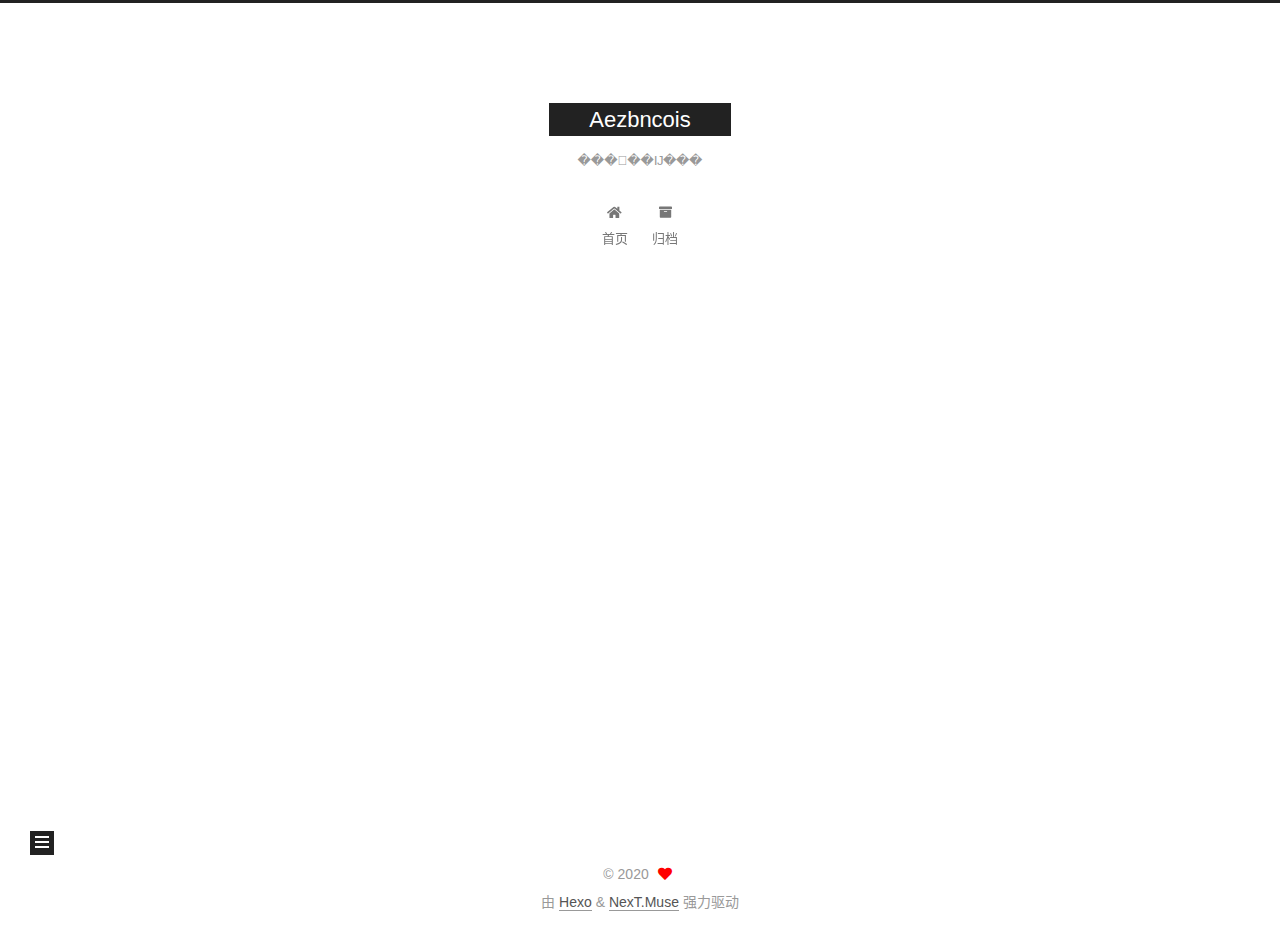
==== commit aeebb96d: "Site updated: 2020-04-22 21:27:48" ====
--- a/2020/04/21/我的第一篇博客文章/index.html
+++ b/2020/04/21/我的第一篇博客文章/index.html
@@ -20,13 +20,15 @@
     var CONFIG = {"hostname":"yoursite.com","root":"/","scheme":"Muse","version":"7.8.0","exturl":false,"sidebar":{"position":"left","display":"post","padding":18,"offset":12,"onmobile":false},"copycode":{"enable":false,"show_result":false,"style":null},"back2top":{"enable":true,"sidebar":false,"scrollpercent":false},"bookmark":{"enable":false,"color":"#222","save":"auto"},"fancybox":false,"mediumzoom":false,"lazyload":false,"pangu":false,"comments":{"style":"tabs","active":null,"storage":true,"lazyload":false,"nav":null},"algolia":{"hits":{"per_page":10},"labels":{"input_placeholder":"Search for Posts","hits_empty":"We didn't find any results for the search: ${query}","hits_stats":"${hits} results found in ${time} ms"}},"localsearch":{"enable":false,"trigger":"auto","top_n_per_article":1,"unescape":false,"preload":false},"motion":{"enable":true,"async":false,"transition":{"post_block":"fadeIn","post_header":"slideDownIn","post_body":"slideDownIn","coll_header":"slideLeftIn","sidebar":"slideUpIn"}}};
   </script>
 
-  <meta property="og:type" content="article">
+  <meta name="description" content="这里是博客的第一篇文章本博客主要讲述本人（Aezbncois）的部分学习经历涉及领域是：【程序语言】【unity】【网站制作】【linux】【计算机网络】建模和绘画看情况会在其它板块上面部署&#x3D;&#x3D;&#x3D;&#x3D;&#x3D;&#x3D;&#x3D;&#x3D;&#x3D;&#x3D;&#x3D;&#x3D;&#x3D;&#x3D;&#x3D;&#x3D;&#x3D;&#x3D;&#x3D;&#x3D;&#x3D;&#x3D;&#x3D;&#x3D;&#x3D;&#x3D;&#x3D;&#x3D;&#x3D;&#x3D;&#x3D;&#x3D;&#x3D;&#x3D;&#x3D;转载引用请加上博客地址或者我的github账号，也可以使用我的用户名：Aezbncois">
+<meta property="og:type" content="article">
 <meta property="og:title" content="我的第一篇博客文章">
 <meta property="og:url" content="http://yoursite.com/2020/04/21/%E6%88%91%E7%9A%84%E7%AC%AC%E4%B8%80%E7%AF%87%E5%8D%9A%E5%AE%A2%E6%96%87%E7%AB%A0/index.html">
 <meta property="og:site_name" content="Aezbncois">
+<meta property="og:description" content="这里是博客的第一篇文章本博客主要讲述本人（Aezbncois）的部分学习经历涉及领域是：【程序语言】【unity】【网站制作】【linux】【计算机网络】建模和绘画看情况会在其它板块上面部署&#x3D;&#x3D;&#x3D;&#x3D;&#x3D;&#x3D;&#x3D;&#x3D;&#x3D;&#x3D;&#x3D;&#x3D;&#x3D;&#x3D;&#x3D;&#x3D;&#x3D;&#x3D;&#x3D;&#x3D;&#x3D;&#x3D;&#x3D;&#x3D;&#x3D;&#x3D;&#x3D;&#x3D;&#x3D;&#x3D;&#x3D;&#x3D;&#x3D;&#x3D;&#x3D;转载引用请加上博客地址或者我的github账号，也可以使用我的用户名：Aezbncois">
 <meta property="og:locale" content="zh_CN">
 <meta property="article:published_time" content="2020-04-21T14:51:26.000Z">
-<meta property="article:modified_time" content="2020-04-21T14:51:26.403Z">
+<meta property="article:modified_time" content="2020-04-22T12:59:03.099Z">
 <meta name="twitter:card" content="summary">
 
 <link rel="canonical" href="http://yoursite.com/2020/04/21/%E6%88%91%E7%9A%84%E7%AC%AC%E4%B8%80%E7%AF%87%E5%8D%9A%E5%AE%A2%E6%96%87%E7%AB%A0/">
@@ -173,6 +175,13 @@
 
               <time title="创建时间：2020-04-21 22:51:26" itemprop="dateCreated datePublished" datetime="2020-04-21T22:51:26+08:00">2020-04-21</time>
             </span>
+              <span class="post-meta-item">
+                <span class="post-meta-item-icon">
+                  <i class="far fa-calendar-check"></i>
+                </span>
+                <span class="post-meta-item-text">更新于</span>
+                <time title="修改时间：2020-04-22 20:59:03" itemprop="dateModified" datetime="2020-04-22T20:59:03+08:00">2020-04-22</time>
+              </span>
 
           
 
@@ -185,7 +194,8 @@
     <div class="post-body" itemprop="articleBody">
 
       
-        
+        <p>这里是博客的第一篇文章<br>本博客主要讲述本人（Aezbncois）<br>的部分学习经历<br>涉及领域是：【程序语言】【unity】【网站制作】【linux】【计算机网络】<br>建模和绘画看情况会在其它板块上面部署<br>===================================<br>转载引用请加上博客地址或者我的github账号，也可以使用我的用户名：Aezbncois</p>
+
     </div>
 
     
--- a/css/main.css
+++ b/css/main.css
@@ -1169,7 +1169,7 @@
 }
 .links-of-author a::before,
 .links-of-author span.exturl::before {
-  background: #bd2ecc;
+  background: #407c2a;
   border-radius: 50%;
   content: ' ';
   display: inline-block;
